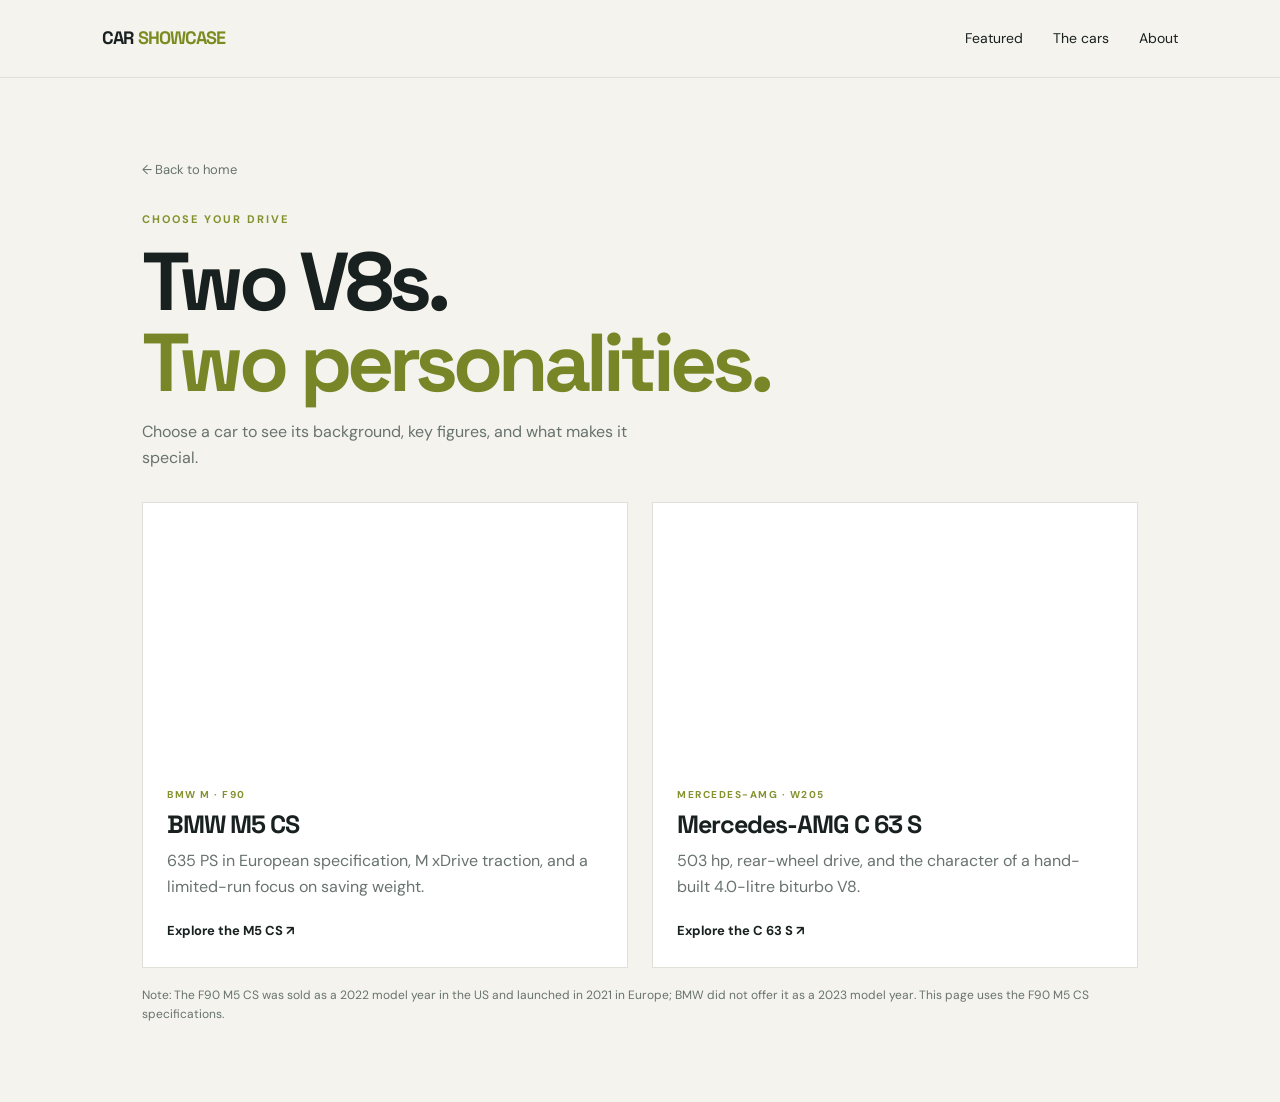
==== cars.html @ 45f2a52a "Create cars.html for car showcase This page showcases two high-performance cars with details and lin" ====
<!doctype html>
<html lang="en"><head><meta charset="utf-8"><meta name="viewport" content="width=device-width, initial-scale=1"><title>Choose a car | Car Showcase</title><link rel="stylesheet" href="style.css"></head>
<body><header class="site-header"><a class="logo" href="index.html">CAR<span>SHOWCASE</span></a><nav aria-label="Main navigation"><a href="index.html#featured">Featured</a><a href="cars.html">The cars</a><a href="index.html#about">About</a></nav></header>
<main class="listing-page"><a class="back-link" href="index.html">← Back to home</a><p class="eyebrow">CHOOSE YOUR DRIVE</p><h1 class="page-title">Two V8s.<br><span>Two personalities.</span></h1><p class="lead">Choose a car to see its background, key figures, and what makes it special.</p>
<div class="car-grid">
<article class="car-card"><a class="car-image image-m5" href="m5-cs.html" aria-label="BMW M5 CS details"></a><div class="car-details"><p class="car-type">BMW M · F90</p><h2>BMW M5 CS</h2><p>635 PS in European specification, M xDrive traction, and a limited-run focus on saving weight.</p><a href="m5-cs.html">Explore the M5 CS <span aria-hidden="true">↗</span></a></div></article>
<article class="car-card"><a class="car-image image-amg" href="c63-amg.html" aria-label="AMG C 63 S details"></a><div class="car-details"><p class="car-type">MERCEDES-AMG · W205</p><h2>Mercedes-AMG C 63 S</h2><p>503 hp, rear-wheel drive, and the character of a hand-built 4.0-litre biturbo V8.</p><a href="c63-amg.html">Explore the C 63 S <span aria-hidden="true">↗</span></a></div></article>
</div><p class="fine-print">Note: The F90 M5 CS was sold as a 2022 model year in the US and launched in 2021 in Europe; BMW did not offer it as a 2023 model year. This page uses the F90 M5 CS specifications.</p>
---- style.css ----
@import url("https://fonts.googleapis.com/css2?family=DM+Sans:wght@400;500;600;700&family=Space+Grotesk:wght@500;600;700&display=swap");
:root{--ink:#18211f;--muted:#68736e;--paper:#f4f3ed;--green:#caff58;--line:#dfe1d8;--dark:#202b27}
*{box-sizing:border-box}html{scroll-behavior:smooth}body{margin:0;color:var(--ink);background:var(--paper);font-family:"DM Sans",sans-serif;line-height:1.6}h1,h2,h3{font-family:"Space Grotesk",sans-serif;line-height:1.08;letter-spacing:-.04em}a{color:inherit}.site-header{min-height:78px;padding:0 8%;display:flex;align-items:center;justify-content:space-between;border-bottom:1px solid var(--line)}.logo{font-family:"Space Grotesk",sans-serif;font-size:18px;font-weight:700;letter-spacing:-1px;text-decoration:none}.logo span{color:#7c8b1f;margin-left:5px}nav{display:flex;gap:30px}nav a{text-decoration:none;font-size:14px}nav a:hover,.car-details a:hover,.back-link:hover{color:#718323}.hero{min-height:530px;padding:85px 12%;display:flex;flex-direction:column;align-items:flex-start;justify-content:center;background:linear-gradient(90deg,rgba(17,28,25,.9),rgba(17,28,25,.18)),url("https://images.unsplash.com/photo-1503376780353-7e6692767b70?auto=format&fit=crop&w=2000&q=85") center 58%/cover;color:white}.eyebrow{margin:0 0 14px;color:#84912d;font-size:11px;font-weight:700;letter-spacing:2px}.hero .eyebrow,.detail-title .eyebrow{color:var(--green)}.hero h1,.page-title{margin:0 0 18px;font-size:clamp(48px,7vw,82px);letter-spacing:-.06em;line-height:.98}.hero h1 span,.about h2 span,.page-title span,.detail-title h1 span{color:var(--green)}.hero-copy,.lead{max-width:510px;margin-bottom:27px;color:#e2e6df}.button{display:inline-block;padding:13px 19px;border-radius:4px;background:var(--green);color:var(--ink);font-size:14px;font-weight:700;text-decoration:none}.button:hover{background:white}.featured,.listing-page{padding:78px 8%}.section-heading{margin-bottom:28px;display:flex;align-items:end;justify-content:space-between;gap:20px}.section-heading h2,.detail-intro h2,.spec-section h2,.detail-copy h2{margin:0;font-size:clamp(34px,5vw,48px);letter-spacing:-.05em}.section-heading>p{margin:0 0 5px;color:var(--muted)}.car-grid{display:grid;grid-template-columns:repeat(2,minmax(0,1fr));gap:24px}.car-card{overflow:hidden;background:#fff;border:1px solid var(--line)}.car-image{display:block;height:260px;background-position:center;background-size:cover}.image-m5{background-image:url("https://images.unsplash.com/photo-1555215695-3004980ad54e?auto=format&fit=crop&w=1500&q=85")}.image-amg{background-image:url("https://images.unsplash.com/photo-1618843479313-40f8afb4b4d8?auto=format&fit=crop&w=1500&q=85")}.car-details{padding:24px}.car-type{margin:0 0 8px;color:#84912d;font-size:10px;font-weight:700;letter-spacing:1.5px}.car-details h2,.car-details h3{margin:0 0 10px;font-size:25px}.car-details>p:not(.car-type){margin:0 0 18px;color:var(--muted)}.car-details>a:not(.car-image){font-weight:700;font-size:13px;text-decoration:none}.fine-print,.source-note{margin:18px 0 0;color:var(--muted);font-size:12px}.about{padding:78px 12%;background:var(--dark);color:#fff;text-align:center}.about h2{margin:0;font-size:clamp(34px,5vw,52px)}.about>p:last-child{max-width:540px;margin:20px auto 0;color:#c2cbc4}footer{padding:27px 8%;display:flex;align-items:center;justify-content:space-between;gap:18px}footer p{margin:0;color:var(--muted);font-size:12px}.listing-page{max-width:1200px;margin:auto;min-height:75vh}.back-link{display:inline-block;margin-bottom:30px;color:var(--muted);font-size:13px;text-decoration:none}.page-title{margin:8px 0 15px;color:var(--ink)}.page-title span{color:#788627}.listing-page .lead{color:var(--muted)}.listing-page .car-grid{margin-top:32px}.detail-page{max-width:1180px;margin:auto;padding:24px 5% 80px}.detail-page>.back-link{margin:0 0 18px}.detail-hero{min-height:400px;display:flex;align-items:end;padding:38px;background-position:center 55%;background-size:cover;position:relative}.detail-hero:before{content:"";position:absolute;inset:0;background:linear-gradient(0deg,rgba(10,18,16,.88),transparent 85%)}.detail-title{position:relative;color:white}.detail-title h1{margin:0 0 10px;font-size:clamp(50px,8vw,84px);line-height:1}.detail-title>p:last-child{margin:0;color:#e0e6e1}.detail-intro{padding:58px 0;display:grid;grid-template-columns:1fr 1.15fr;gap:50px;border-bottom:1px solid var(--line)}.detail-intro>div:last-child p{margin:0 0 14px;color:#4d5b55}.spec-section{padding:55px 0;border-bottom:1px solid var(--line)}.spec-section h2{margin-bottom:25px}.spec-grid{display:grid;grid-template-columns:repeat(4,1fr);gap:12px}.spec{min-height:115px;padding:19px;background:#fff;border:1px solid var(--line);display:flex;flex-direction:column;justify-content:center}.spec strong{font-family:"Space Grotesk",sans-serif;font-size:23px;letter-spacing:-.04em}.spec span{color:var(--muted);font-size:12px}.detail-copy{padding:55px 0 28px}.detail-copy h2{margin-bottom:24px}.copy-grid{display:grid;grid-template-columns:repeat(2,1fr);gap:26px 38px}.copy-grid h3{margin:0 0 8px;font-size:20px}.copy-grid p{margin:0;color:#4d5b55}.source-note{margin:0 0 25px}.source-note a{color:#536713}.detail-page>.button{margin-top:4px}
@media(max-width:720px){.site-header{padding:18px 6%;align-items:flex-start;gap:15px;flex-direction:column}nav{gap:20px}.hero{min-height:470px;padding:70px 8%}.featured,.listing-page{padding:58px 6%}.section-heading{align-items:flex-start;flex-direction:column}.car-grid,.detail-intro,.copy-grid{grid-template-columns:1fr}.car-image{height:220px}.detail-page{padding:18px 5% 55px}.detail-hero{min-height:330px;padding:24px}.detail-intro{gap:18px;padding:40px 0}.spec-section,.detail-copy{padding:40px 0}.spec-grid{grid-template-columns:repeat(2,1fr)}footer{padding:25px 6%;align-items:flex-start;flex-direction:column}}
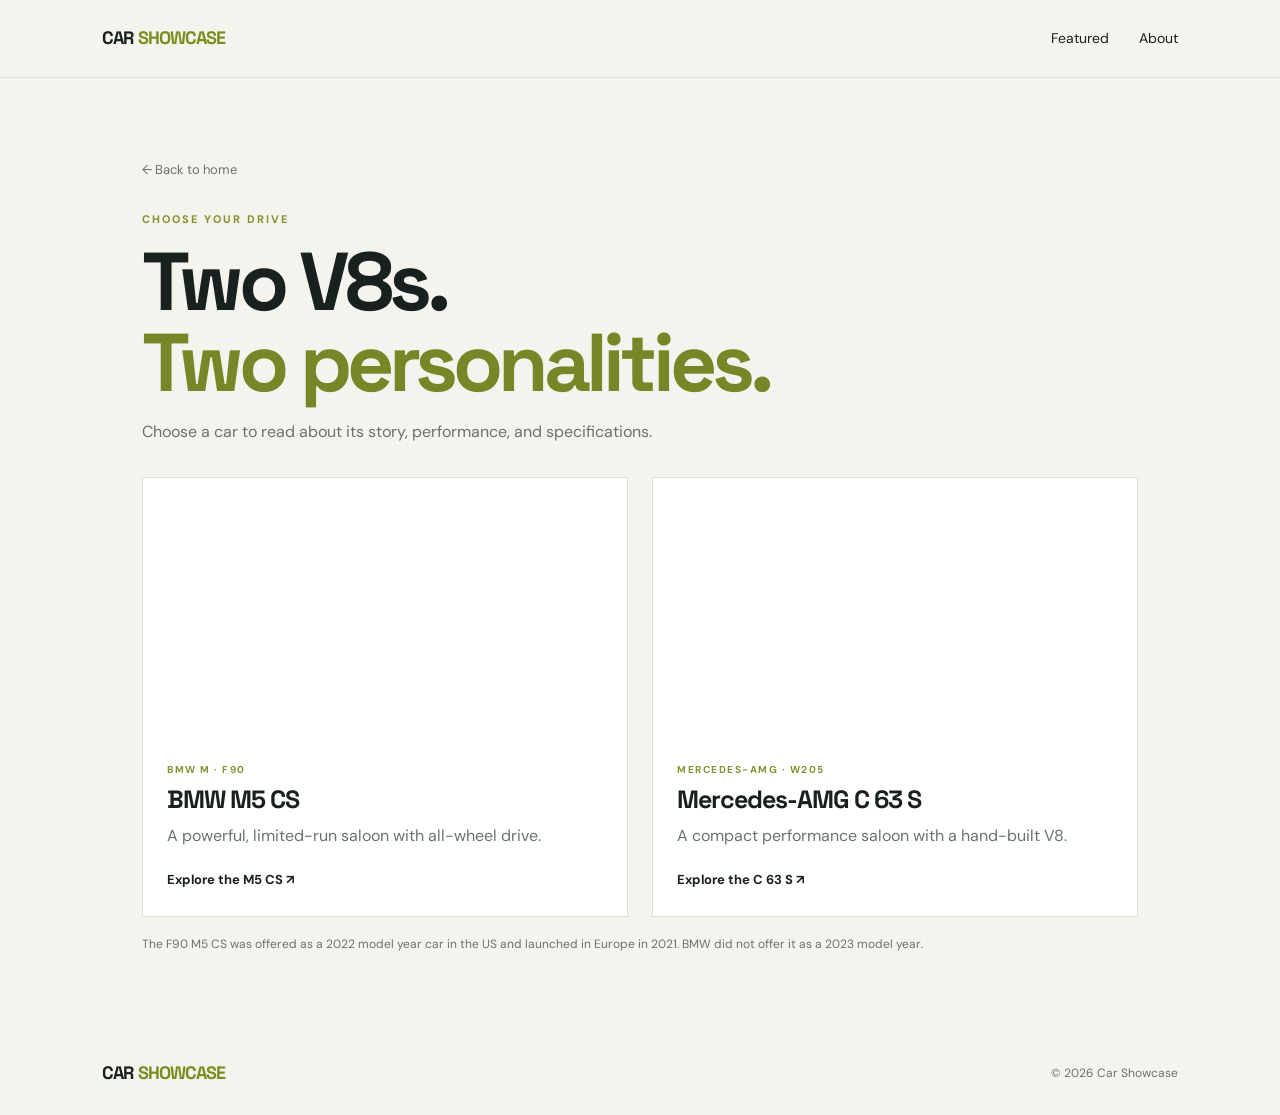
==== commit ec1318b9: "Refactor cars.html for improved structure and content Updated HTML structure and content for car sho" ====
--- a/cars.html
+++ b/cars.html
@@ -1,8 +1,67 @@
-<!doctype html>
-<html lang="en"><head><meta charset="utf-8"><meta name="viewport" content="width=device-width, initial-scale=1"><title>Choose a car | Car Showcase</title><link rel="stylesheet" href="style.css"></head>
-<body><header class="site-header"><a class="logo" href="index.html">CAR<span>SHOWCASE</span></a><nav aria-label="Main navigation"><a href="index.html#featured">Featured</a><a href="cars.html">The cars</a><a href="index.html#about">About</a></nav></header>
-<main class="listing-page"><a class="back-link" href="index.html">← Back to home</a><p class="eyebrow">CHOOSE YOUR DRIVE</p><h1 class="page-title">Two V8s.<br><span>Two personalities.</span></h1><p class="lead">Choose a car to see its background, key figures, and what makes it special.</p>
-<div class="car-grid">
-<article class="car-card"><a class="car-image image-m5" href="m5-cs.html" aria-label="BMW M5 CS details"></a><div class="car-details"><p class="car-type">BMW M · F90</p><h2>BMW M5 CS</h2><p>635 PS in European specification, M xDrive traction, and a limited-run focus on saving weight.</p><a href="m5-cs.html">Explore the M5 CS <span aria-hidden="true">↗</span></a></div></article>
-<article class="car-card"><a class="car-image image-amg" href="c63-amg.html" aria-label="AMG C 63 S details"></a><div class="car-details"><p class="car-type">MERCEDES-AMG · W205</p><h2>Mercedes-AMG C 63 S</h2><p>503 hp, rear-wheel drive, and the character of a hand-built 4.0-litre biturbo V8.</p><a href="c63-amg.html">Explore the C 63 S <span aria-hidden="true">↗</span></a></div></article>
-</div><p class="fine-print">Note: The F90 M5 CS was sold as a 2022 model year in the US and launched in 2021 in Europe; BMW did not offer it as a 2023 model year. This page uses the F90 M5 CS specifications.</p>
+<!DOCTYPE html>
+<html lang="en">
+<head>
+  <meta charset="UTF-8">
+  <meta name="viewport" content="width=device-width, initial-scale=1.0">
+  <title>Choose a Car | Car Showcase</title>
+  <link rel="stylesheet" href="style.css">
+</head>
+<body>
+  <header class="site-header">
+    <a class="logo" href="index.html">CAR<span>SHOWCASE</span></a>
+    <nav>
+      <a href="index.html#featured">Featured</a>
+      <a href="index.html#about">About</a>
+    </nav>
+  </header>
+
+  <main class="listing-page">
+    <a class="back-link" href="index.html">← Back to home</a>
+    <p class="eyebrow">CHOOSE YOUR DRIVE</p>
+    <h1 class="page-title">Two V8s.<br><span>Two personalities.</span></h1>
+    <p class="lead">
+      Choose a car to read about its story, performance, and specifications.
+    </p>
+
+    <div class="car-grid">
+      <article class="car-card">
+        <a
+          class="car-image image-m5"
+          href="m5-cs.html"
+          aria-label="Read about the BMW M5 CS">
+        </a>
+        <div class="car-details">
+          <p class="car-type">BMW M · F90</p>
+          <h2>BMW M5 CS</h2>
+          <p>A powerful, limited-run saloon with all-wheel drive.</p>
+          <a href="m5-cs.html">Explore the M5 CS <span>↗</span></a>
+        </div>
+      </article>
+
+      <article class="car-card">
+        <a
+          class="car-image image-amg"
+          href="c63-amg.html"
+          aria-label="Read about the Mercedes-AMG C 63 S">
+        </a>
+        <div class="car-details">
+          <p class="car-type">MERCEDES-AMG · W205</p>
+          <h2>Mercedes-AMG C 63 S</h2>
+          <p>A compact performance saloon with a hand-built V8.</p>
+          <a href="c63-amg.html">Explore the C 63 S <span>↗</span></a>
+        </div>
+      </article>
+    </div>
+
+    <p class="fine-print">
+      The F90 M5 CS was offered as a 2022 model year car in the US and launched
+      in Europe in 2021. BMW did not offer it as a 2023 model year.
+    </p>
+  </main>
+
+  <footer>
+    <a class="logo" href="index.html">CAR<span>SHOWCASE</span></a>
+    <p>© 2026 Car Showcase</p>
+  </footer>
+</body>
+</html>
